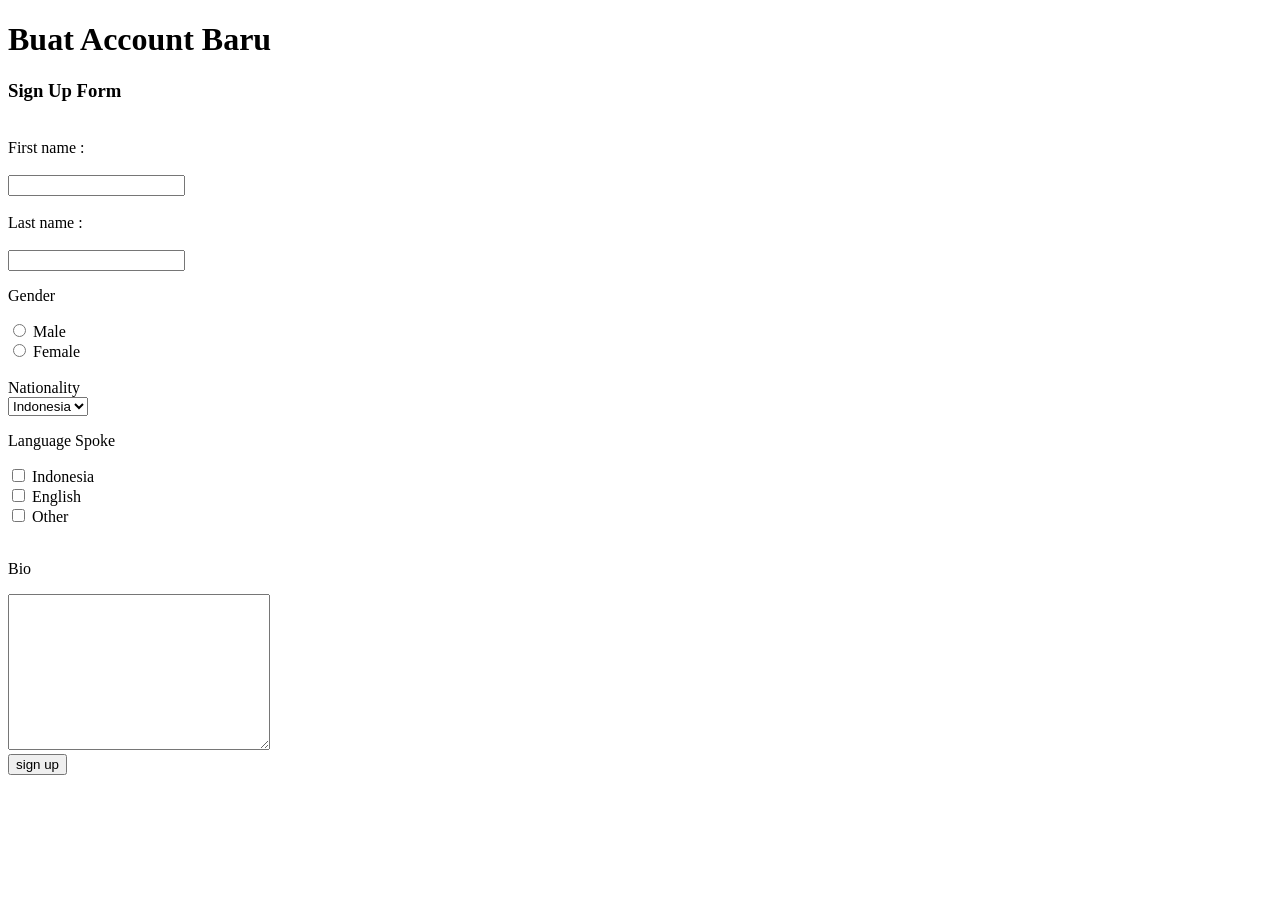
==== form.html @ d0cf2beb "tugas-pwb-nazwa" ====
<!DOCTYPE html>
<html lang="en">
<head>
    <meta charset="UTF-8">
    <meta http-equiv="X-UA-Compatible" content="IE=edge">
    <meta name="viewport" content="width=device-width, initial-scale=1.0">
    <title>Form Sign Up</title>
</head>
<body>
    <form action="welcome.html" method="post">
        <h1>Buat Account Baru</h1>
    <h3>Sign Up Form</h3>
    <br>
    
        <label for="firstname">First name :</label><br>
        <br>
        <input type="text" id="firstname" name="firstname"><br>
        <br>
        <label for="lastname">Last name :</label><br>
        <br>
        <input type="text" id="lastname" name="lastname">
    
    <br>
    
        <p>Gender</p>
        <input type="radio" id="male" name="gender" value="Male">
        <label for="male">Male</label> <br>
        <input type="radio" id="female" name="gender" value="Female">
        <label for="female">Female</label>
    
    <br>
    <br>
        <label for="nationality">Nationality</label>
        <br>
            <select id="nationality" name="nationality">
                <option value="indonesia">Indonesia</option>
                <option value="america">America</option>
                <option value="English">English</option>
            </select>
        
        <br>
        
            <p>Language Spoke</p>
            <input type="checkbox" id="language1" name="language1" value="Indonesia">
            <label for="language1">Indonesia</label> <br>
            <input type="checkbox" id="language2" name="language2" value="English">
            <label for="language2">English</label> <br>
            <input type="checkbox" id="language3" name="language3" value="Other">
            <label for="language3">Other</label> <br>
       
        <br>
        <p>Bio</p>
        <textarea id="bio" name="bio" rows="10" cols="30">
        </textarea>    
        <br>
        <input type="submit" value="sign up">
    </form>
      </body>  
</html>
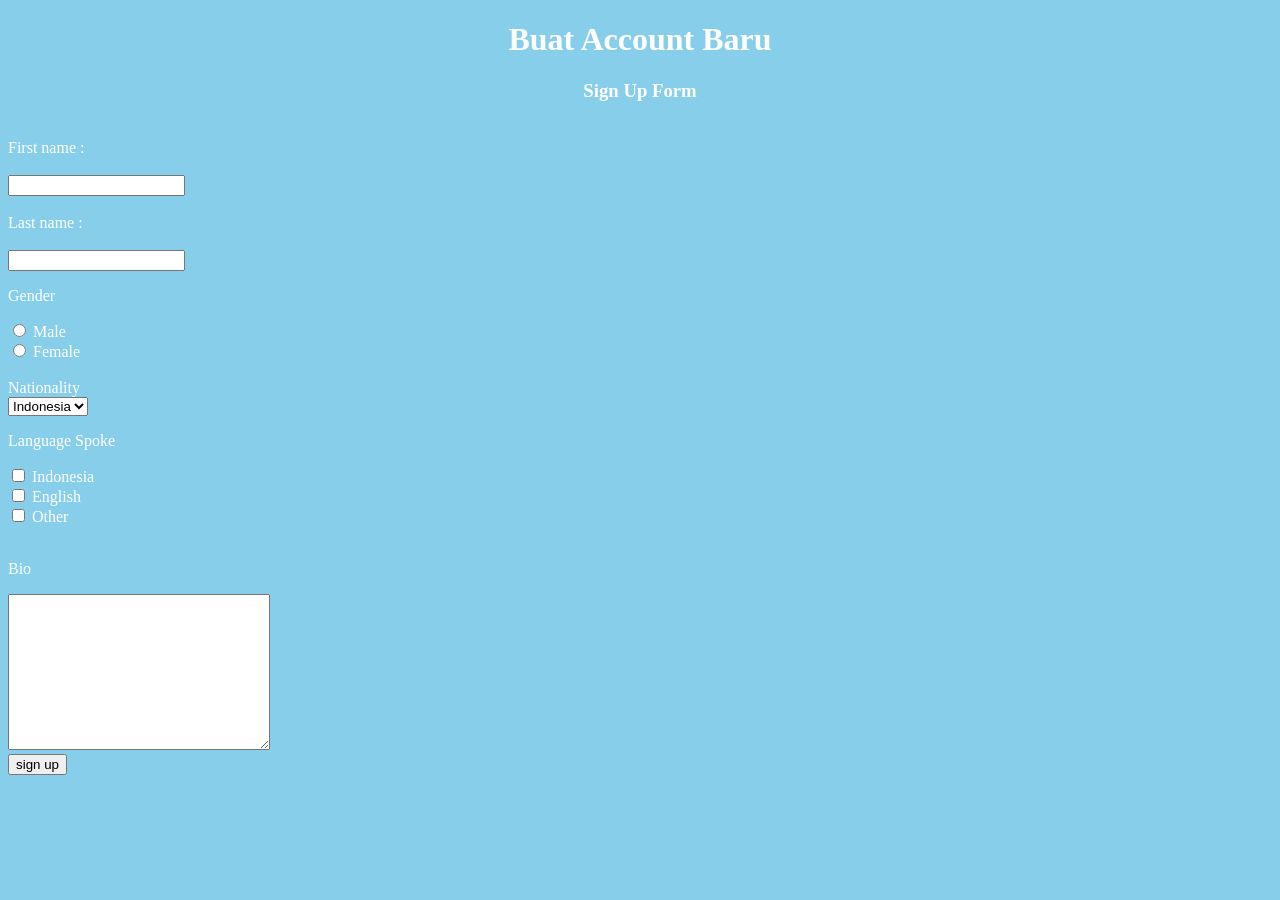
==== commit e409ddb4: "tugas-pwb-nazwasabila" ====
--- a/form.html
+++ b/form.html
@@ -5,6 +5,7 @@
     <meta http-equiv="X-UA-Compatible" content="IE=edge">
     <meta name="viewport" content="width=device-width, initial-scale=1.0">
     <title>Form Sign Up</title>
+    <link rel="stylesheet" href="style.css">
 </head>
 <body>
     <form action="welcome.html" method="post">
--- a/style.css
+++ b/style.css
@@ -0,0 +1,22 @@
+body {
+    background-color: skyblue;
+
+}
+
+h1 {
+    color: white;
+    text-align: center;
+}
+
+h3 {
+    color: white;
+    size: 50px;
+    text-align: justify;
+    text-align: center;
+}
+
+form {
+    color: white;
+    size: 50px;
+    text-align: justify;
+}
